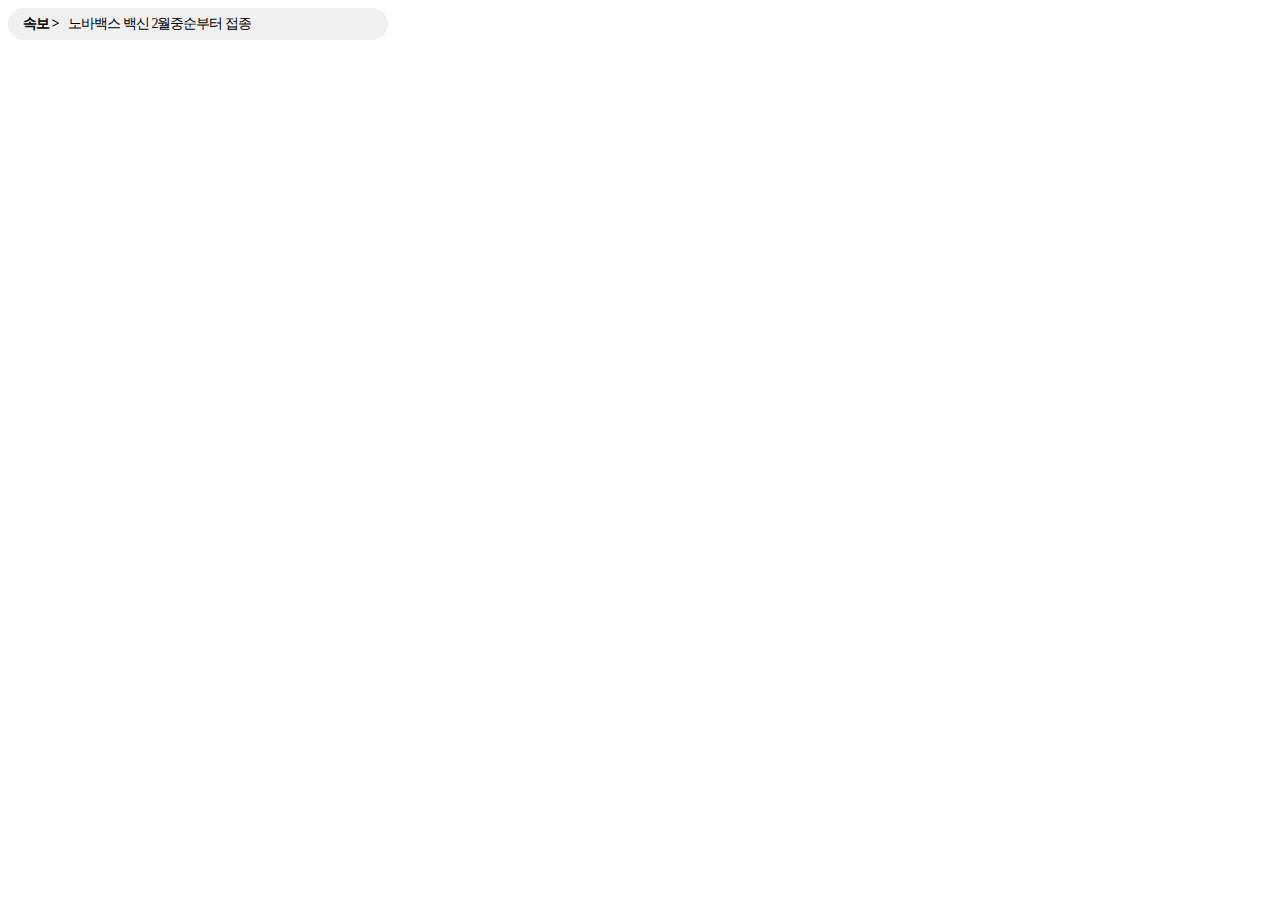
==== es.html @ 8e2300eb "롤링 예시" ====
<!DOCTYPE html>
<html lang="ko">
  <head>
    <meta charset="UTF-8">
    <meta http-equiv="X-UA-Compatible" content="IE=edge">
    <title>title</title>
    <script src="./common/jquery-3.7.0.min.js"></script>
    <style>
     .rollingbanner{
    position: relative;
    width: 380px;
    height: 32px;
    font-size: .875rem;
    letter-spacing: -1px;
    padding: 7px 15px;
    box-sizing: border-box;
    background-color: #f0f0f0;
    border-radius: 16px;
}
/* 타이틀 */
.rollingbanner > .title{
    font-weight: bold;
    float: left;
    padding-right: 10px;
}
/* 롤링 배너 */
.rollingbanner > .wrap{
    position: relative;
    width: auto;
    height: 100%;
    box-sizing: border-box;
    overflow: hidden;
}        
.rolling ul{
    list-style: none;
}
.rollingbanner li{
    position: absolute;
    top: -36px;
    left: 0;
}
/* 이전, 현재, 다음 롤링 배너 표시 */
.rollingbanner li.prev{
    top: 36px;
    transition: top 0.5s ease;
}
.rollingbanner li.current{
    top: 0;
    transition: top 0.5s ease;
}
.rollingbanner li.next{
    top: -36px;
}
.rollingbanner a{
    display: block;
    display: -webkit-box;
    text-decoration: none;
    -webkit-line-clamp: 1;
    -webkit-box-orient:vertical;
    overflow: hidden;
    color: #000;
}
.rollingbanner a{
    display: block;
    display: -webkit-box;
    text-decoration: none;
    -webkit-line-clamp: 1;
    -webkit-box-orient:vertical;
    overflow: hidden;
    color: #000;
}
  
  </style>
  </head>
  <body>
  
    <div class="rollingbanner ">
      <div class="title">속보 > </div>
      <div class="wrap">
          <ul>
              <li class="current"><a href="#">노바백스 백신 2월중순부터 접종</a></li>
              <li class="next"><a href="#">얼어붙은 투심에…현대엔지니어링 상장 철회</a></li>
              <li><a href="#">"일본 정부, 사도광산 세계유산 추천 방침 굳혀, 일본과 갈등 첨예화 예상"</a></li>
              <li><a href="#">"공법변경 구조검토 요구, 현산 측이 묵살했다"</a></li>
              <li class="prev"><a href="#">12월 주담대 금리 연 3.63%…7년7개월 만에 최고</a></li>
          </ul>
      </div>
  </div>   

  <script>
    document.addEventListener('DOMContentLoaded', ()=>{
    var interval = window.setInterval(rollingCallback, 3000);
})
function rollingCallback(){
    //.prev 클래스 삭제
    document.querySelector('.rollingbanner .prev').classList.remove('prev');

    //.current -> .prev
    let current = document.querySelector('.rollingbanner .current');
    current.classList.remove('current');
    current.classList.add('prev');

    //.next -> .current
    let next = document.querySelector('.rollingbanner .next');
    //다음 목록 요소가 널인지 체크
    if(next.nextElementSibling == null){
        document.querySelector('.rollingbanner ul li:first-child').classList.add('next');
    }else{
    	//목록 처음 요소를 다음 요소로 선택
        next.nextElementSibling.classList.add('next');
    }
    next.classList.remove('next');
    next.classList.add('current');
}
  </script>
  </body>
</html>
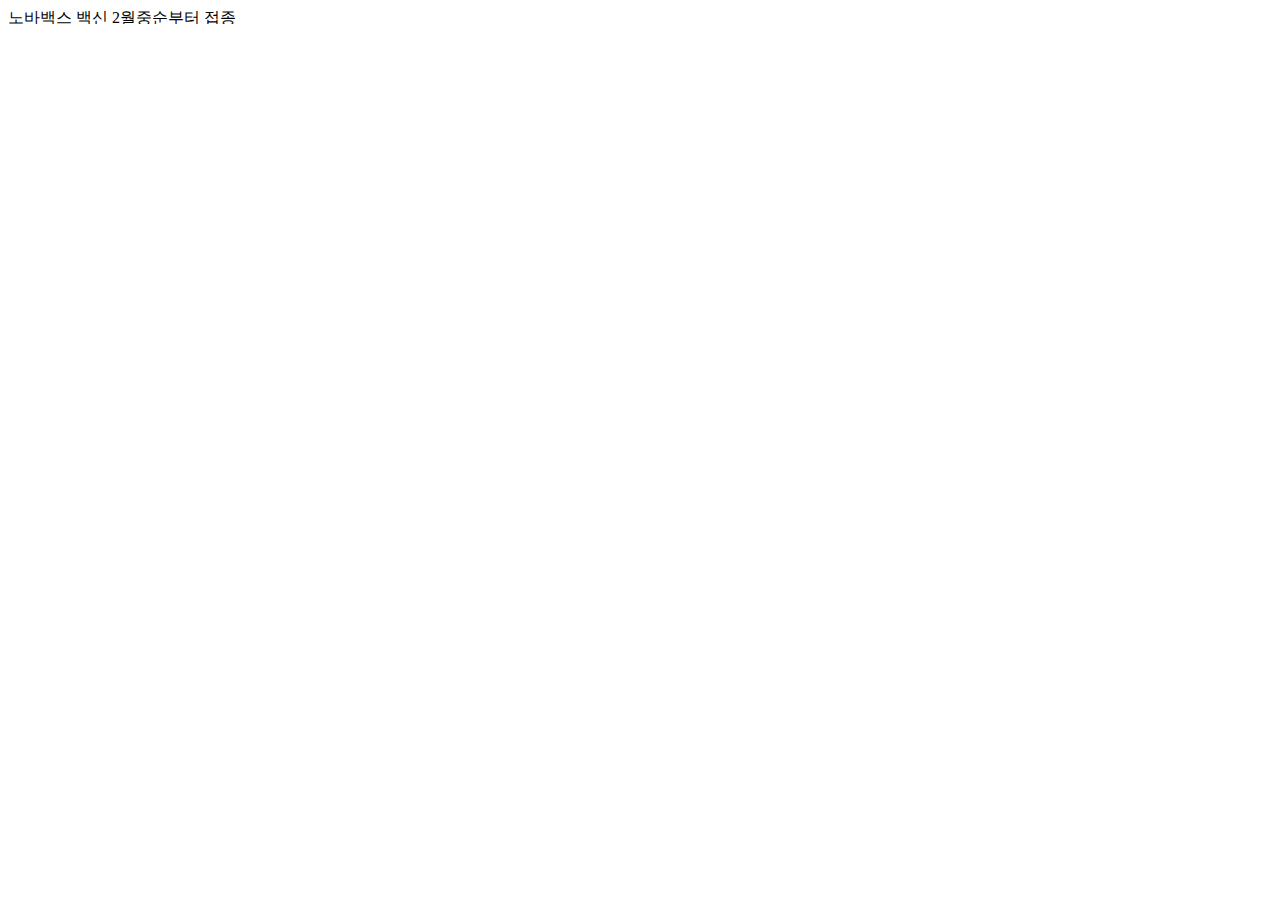
==== commit 1943363b: "README 배너 롤링 작업완료" ====
--- a/es.html
+++ b/es.html
@@ -6,7 +6,7 @@
     <title>title</title>
     <script src="./common/jquery-3.7.0.min.js"></script>
     <style>
-     .rollingbanner{
+     /* .rollingbanner{
     position: relative;
     width: 380px;
     height: 32px;
@@ -16,13 +16,8 @@
     box-sizing: border-box;
     background-color: #f0f0f0;
     border-radius: 16px;
-}
-/* 타이틀 */
-.rollingbanner > .title{
-    font-weight: bold;
-    float: left;
-    padding-right: 10px;
-}
+} */
+
 /* 롤링 배너 */
 .rollingbanner > .wrap{
     position: relative;
@@ -31,9 +26,9 @@
     box-sizing: border-box;
     overflow: hidden;
 }        
-.rolling ul{
+/* .rolling ul{
     list-style: none;
-}
+} */
 .rollingbanner li{
     position: absolute;
     top: -36px;
@@ -60,7 +55,7 @@
     overflow: hidden;
     color: #000;
 }
-.rollingbanner a{
+/* .rollingbanner a{
     display: block;
     display: -webkit-box;
     text-decoration: none;
@@ -68,14 +63,13 @@
     -webkit-box-orient:vertical;
     overflow: hidden;
     color: #000;
-}
+} */
   
   </style>
   </head>
   <body>
   
     <div class="rollingbanner ">
-      <div class="title">속보 > </div>
       <div class="wrap">
           <ul>
               <li class="current"><a href="#">노바백스 백신 2월중순부터 접종</a></li>
